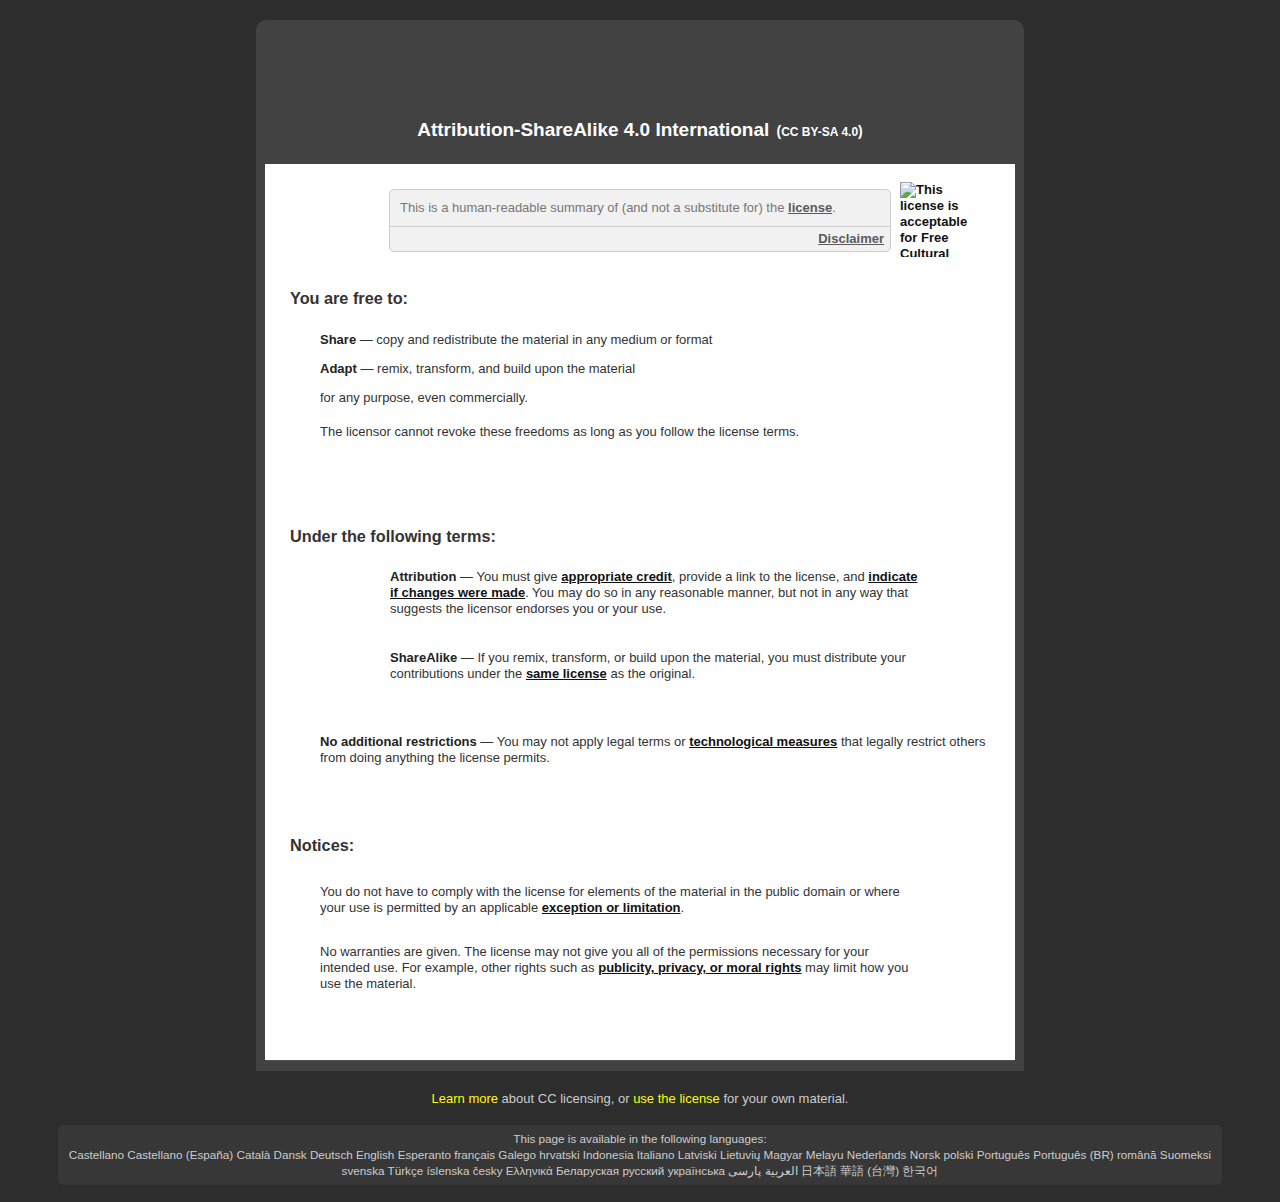
==== cc/licenses/by-sa/4.0/index.html @ f50d2b1d "Added absolute URLs where necessary." ====
<!DOCTYPE html PUBLIC "-//W3C//DTD XHTML+RDFa 1.0//EN" "http://www.w3.org/MarkUp/DTD/xhtml-rdfa-1.dtd">
<!-- saved from url=(0046)http://creativecommons.org/licenses/by-sa/4.0/ -->
<html xmlns="http://www.w3.org/1999/xhtml" xmlns:cc="http://creativecommons.org/ns#" xmlns:dc="http://purl.org/dc/elements/1.1/" xmlns:dct="http://purl.org/dc/terms/" xmlns:frbr="http://purl.org/vocab/frbr/core#" xml:lang="en"><head about="http://creativecommons.org/licenses/by-sa/4.0/"><meta http-equiv="Content-Type" content="text/html; charset=UTF-8">
  <meta name="viewport" content="width=device-width, initial-scale=1.0">
    
    <title>Creative Commons — Attribution-ShareAlike 4.0 International
  — CC BY-SA 4.0 </title>

    

    <link rel="stylesheet" type="text/css" href="./index_files/container.css">

    <link rel="stylesheet" type="text/css" href="./index_files/deed3.css" media="screen">
    
    <link rel="stylesheet" type="text/css" media="print" href="./index_files/deed3-print.css">
    <link rel="stylesheet" type="text/css" href="./index_files/jurisdictions.css" media="screen">

    <!--[if lt IE 7]>
      <link rel="stylesheet" type="text/css"
            href="http://creativecommons.org/includes/deed3-ie.css"
            media="screen" />
    <![endif]-->

    <link rel="alternate" type="application/rdf+xml" href="http://creativecommons.org/licenses/by-sa/4.0/rdf">


    <script type="text/javascript" src="./index_files/yahoo-dom-event.js"></script>
    <script type="text/javascript" src="./index_files/connection-min.js"></script>
    <script type="text/javascript" src="./index_files/json-min.js"></script>
    <script type="text/javascript" src="./index_files/container-min.js"></script>

    <script type="text/javascript" src="./index_files/deed.js"></script>

    <script type="text/javascript" src="./index_files/help.js">
    </script>

   </head>

  <body typeof="cc:License" about="http://creativecommons.org/licenses/by-sa/4.0/" class="yui-skin-sam" data-feedly-mini="yes">

    
  <!-- RDF code here for backwards compatibility.  Please use the
       license's RDFa instead. -->
  <!-- <rdf:RDF xmlns="http://creativecommons.org/ns#" xmlns:rdf="http://www.w3.org/1999/02/22-rdf-syntax-ns#">
  <License rdf:about="http://creativecommons.org/licenses/by-sa/4.0/">
    <permits rdf:resource="http://creativecommons.org/ns#DerivativeWorks"/>
    <permits rdf:resource="http://creativecommons.org/ns#Distribution"/>
    <permits rdf:resource="http://creativecommons.org/ns#Reproduction"/>
    <requires rdf:resource="http://creativecommons.org/ns#Attribution"/>
    <requires rdf:resource="http://creativecommons.org/ns#Notice"/>
    <requires rdf:resource="http://creativecommons.org/ns#ShareAlike"/>
  </License>
</rdf:RDF> -->


    <div id="deed" class="green" dir="ltr" style="text-align: left">

      <div id="deed-head">
        <div id="cc-logo">
          <img src="./index_files/cc-logo.jpg" alt="cc logo">
        </div>
        <div id="cc-link">
          <a rel="dc:creator dct:creator" href="http://creativecommons.org/">
            <span property="dc:title dct:title">Creative Commons</span>
          </a>
        </div>
        <h1><span>Creative Commons License Deed</span></h1>

        <div id="deed-license">
          <h2>
  <span property="dc:title dct:title" style="display: inline;">Attribution-ShareAlike 4.0 International</span>
  <span style="display: inline-block; font-size: 14px; padding-left: 2px;">
    (<span property="dc:identifier dct:identifier" style="display: inline; font-size: 12px;">CC BY-SA 4.0</span>)
  </span>
</h2>
        </div>
      </div>

      <div id="deed-main" dir="ltr" style="text-align: left">
        <div id="legalcode-block">
            
              <!--- hidden disclaimer text -->
            <div class="yui-panel-container" id="help_disclaimer_popup_c"><div id="help_disclaimer_popup" class="yui-module yui-overlay yui-panel" style="visibility: inherit;">
              <div class="hd">Disclaimer</div>
              
                <div class="bd">
                  <p>This deed highlights only some of the key features and terms of the actual license. It is not a license and has no legal value. You should carefully review all of the terms and conditions of the actual license before using the licensed material.</p>

                  <p>Creative Commons is not a law firm and does not provide legal services. Distributing, displaying, or linking to this deed or the license that it summarizes does not create a lawyer-client or any other relationship.</p>
                </div>
              
            </div></div>
  
            <div id="deed-disclaimer">
              
                <div class="summary">
                  This is a human-readable summary of (and not a substitute for) the <a href="http://creativecommons.org/licenses/by-sa/4.0/legalcode" class="fulltext">license</a>.
                </div>
              
  
              <div class="disclaimer">
                <a href="http://creativecommons.org/licenses/by-sa/4.0/#" id="disclaimer_popup" class="helpLink">
                  Disclaimer
                </a>
              </div>
            </div>
          
        </div>

        <div id="deed-main-content" class="">
          
  
    <div id="libre">
      <a href="http://freedomdefined.org/">
        <img src="./index_files/seal.png" style="border: 0" alt="This license is acceptable for Free Cultural Works.">
      </a>
    </div>
  

  <div id="deed-rights" dir="ltr" style="text-align: left">
    

    

    <h3 resource="http://creativecommons.org/ns#Reproduction" rel="cc:permits">You are free to:</h3>
    <ul class="license-properties">
      <li class="license share" rel="cc:permits" resource="http://creativecommons.org/ns#Distribution">
        <strong>Share</strong>  — copy and redistribute the material in any medium or format
      </li>

      
        <li class="license remix" rel="cc:permits" resource="http://creativecommons.org/ns#DerivativeWorks">
          <strong>Adapt</strong>  — remix, transform, and build upon the material
        </li>
      

      
        <li class="license commercial">
          for any purpose, even commercially.
        </li>
      
      <li id="more-container" class="license-hidden">
        <span id="devnations-container">
      </span></li>
    </ul>

    <ul id="license-freedoms-no-icons">
      <li class="license">The licensor cannot revoke these freedoms as long as you follow the license terms.</li>
    </ul>

  </div>
  <div id="deed-conditions">
    <h3>Under the following terms:</h3>

    <ul dir="ltr" style="text-align: left" class="license-properties">
      
      <li class="license by">
          <p>
            <strong>Attribution</strong> — <span rel="cc:requires" resource="http://creativecommons.org/ns#Attribution">You must give <a href="http://creativecommons.org/licenses/by-sa/4.0/#" id="appropriate_credit_popup" class="helpLink">appropriate credit</a></span>, provide a link to the license, and <span rel="cc:requires" resource="http://creativecommons.org/ns#Notice"><a href="http://creativecommons.org/licenses/by-sa/4.0/#" id="indicate_changes_popup" class="helpLink">indicate if changes were made</a></span>.  You may do so in any reasonable manner, but not in any way that suggests the licensor endorses you or your use.
            <span id="by-more-container"></span>
          </p>

          <p id="work-attribution-container" style="display:none;">
            <strong>
              Attribute this work:
            </strong>
            <br>
            <input id="work-attribution" value="" type="text" readonly="readonly" onclick="this.select()" onfocus="document.getElementById(&#39;work-attribution&#39;).select();">
            <input id="license-code" type="hidden" value="CC BY-SA 4.0">
            <input id="license-url" type="hidden" value="http://creativecommons.org/licenses/by-sa/4.0/">
            <a href="" id="attribution_help" class="helpLink">
              <img src="./index_files/information.png" alt="Information">
            </a>
          </p>

          <div class="yui-panel-container" id="help_attribution_help_c"><div id="help_attribution_help" class="yui-module yui-overlay yui-panel" style="visibility: inherit;">
            <div class="hd">
              What does "Attribute this work" mean?
            </div>
            <div class="bd">
              The page you came from contained embedded licensing metadata, including how the creator wishes to be attributed for re-use. You can use the HTML here to cite the work. Doing so will also include metadata on your page so that others can find the original work as well.
            </div>
          </div></div>
        </li>
      
      
      
      
      <li class="license sa" rel="cc:requires" resource="http://creativecommons.org/ns#ShareAlike">
          <p>
            <strong>ShareAlike</strong> — If you remix, transform, or build upon the material, you must distribute your contributions under the <a href="http://creativecommons.org/licenses/by-sa/4.0/#" id="same_license_popup" class="helpLink">same license</a> as the original.
            <span id="sa-more-container"></span>
          </p>
      </li>
      

    </ul>
  </div>

  <ul id="deed-conditions-no-icons">
    <li class="license">
      <strong>No additional restrictions</strong> — You may not apply legal terms or <a href="http://creativecommons.org/licenses/by-sa/4.0/#" id="technological_measures_popup" class="helpLink">technological measures</a> that legally restrict others from doing anything the license permits.
    </li>
  </ul>

  <div id="deed-understanding">
    <h3>
      Notices:
    </h3>

    <ul class="understanding license-properties">
    

      <li class="license">
        You do not have to comply with the license for elements of the material in the public domain or where your use is permitted by an applicable <a href="http://creativecommons.org/licenses/by-sa/4.0/#" id="exception_or_limitation_popup" class="helpLink">exception or limitation</a>.
      </li>
      <li class="license">
        No warranties are given. The license may not give you all of the permissions necessary for your intended use. For example, other rights such as <a href="http://creativecommons.org/licenses/by-sa/4.0/#" id="publicity_privacy_or_moral_rights_popup" class="helpLink">publicity, privacy, or moral rights</a> may limit how you use the material.
      </li>
    </ul>

    

    <div id="help_mediation_and_arbitration_popup" class="help_panel">
      <div class="hd">&nbsp;</div>
      <div class="bd">
        <p>The applicable mediation rules will be designated in the copyright notice published with the work, or if none then in the request for mediation.  Unless otherwise designated in a copyright notice attached to the work, the UNCITRAL Arbitration Rules apply to any arbitration.</p>
        <p><a href="http://wiki.creativecommons.org/Intergovernmental_Organizations#What_should_I_know_before_I_use_a_work_licensed_under_the_IGO_3.0_ported_licenses.3F">More info</a>.</p>
      </div>
    </div>
    <div class="yui-panel-container" id="help_appropriate_credit_popup_c"><div id="help_appropriate_credit_popup" class="yui-module yui-overlay yui-panel" style="visibility: inherit;">
      <div class="hd">&nbsp;</div>
      <div class="bd">
        <p>If supplied, you must provide the name of the creator and attribution parties, a copyright notice, a license notice, a disclaimer notice, and a link to the material. CC licenses prior to Version 4.0 also require you to provide the title of the material if supplied, and may have other slight differences.</p>
        <p><a href="http://wiki.creativecommons.org/License_Versions#Detailed_attribution_comparison_chart">More info</a>.</p>
      </div>
    </div></div>

    <div class="yui-panel-container" id="help_indicate_changes_popup_c"><div id="help_indicate_changes_popup" class="yui-module yui-overlay yui-panel" style="visibility: inherit;">
      <div class="hd">&nbsp;</div>
      <div class="bd">
        <p>In 4.0, you must indicate if you modified the material and retain an indication of previous modifications. In 3.0 and earlier license versions, the indication of changes is only required if you create a derivative.</p>
        <p><a href="http://wiki.creativecommons.org/Best_practices_for_attribution#This_is_a_good_attribution_for_material_you_modified_slightly">Marking guide</a>.</p>
        <p><a href="http://wiki.creativecommons.org/License_Versions#Modifications_and_adaptations_must_be_marked_as_such">More info</a>.</p>
      </div>
    </div></div>
    <div class="yui-panel-container" id="help_same_license_popup_c"><div id="help_same_license_popup" class="yui-module yui-overlay yui-panel" style="visibility: inherit;">
      <div class="hd">&nbsp;</div>
      <div class="bd">
        <p>You may also use a license listed as compatible at <a href="https://creativecommons.org/compatiblelicenses">https://creativecommons.org/compatiblelicenses</a></p>
        <p><a href="http://wiki.creativecommons.org/FAQ#If_I_derive_or_adapt_material_offered_under_a_Creative_Commons_license.2C_which_CC_license.28s.29_can_I_use.3F">More info</a>.</p>
      </div>
    </div></div>
    <div id="help_commercial_purposes_popup" class="help_panel">
      <div class="hd">&nbsp;</div>
      <div class="bd">
        <p>A commercial use is one primarily intended for commercial advantage or monetary compensation.</p>
        <p><a href="http://wiki.creativecommons.org/Frequently_Asked_Questions#Does_my_use_violate_the_NonCommercial_clause_of_the_licenses.3F">More info</a>.</p>
      </div>
    </div>
    <div id="help_some_kinds_of_mods_popup" class="help_panel">
      <div class="hd">&nbsp;</div>
      <div class="bd">
        <p>Merely changing the format never creates a derivative.</p>
        <p><a href="http://wiki.creativecommons.org/Frequently_Asked_Questions#When_is_my_use_considered_an_adaptation.3F">More info</a>.</p>
      </div>
    </div>
    <div class="yui-panel-container" id="help_technological_measures_popup_c"><div id="help_technological_measures_popup" class="yui-module yui-overlay yui-panel" style="visibility: inherit;">
      <div class="hd">&nbsp;</div>
      <div class="bd">
        <p>The license prohibits application of effective technological measures, defined with reference to Article 11 of the WIPO Copyright Treaty.</p>
        <p><a href="http://wiki.creativecommons.org/License_Versions#Application_of_effective_technological_measures_by_users_of_CC-licensed_works_prohibited">More info</a>.</p>
      </div>
    </div></div>
    <div class="yui-panel-container" id="help_exception_or_limitation_popup_c"><div id="help_exception_or_limitation_popup" class="yui-module yui-overlay yui-panel" style="visibility: inherit;">
      <div class="hd">&nbsp;</div>
      <div class="bd">
        <p>The rights of users under exceptions and limitations, such as fair use and fair dealing, are not affected by the CC licenses.</p>
        <p><a href="http://wiki.creativecommons.org/Frequently_Asked_Questions#Do_Creative_Commons_licenses_affect_exceptions_and_limitations_to_copyright.2C_such_as_fair_dealing_and_fair_use.3F">More info</a>.</p>
      </div>
    </div></div>
    <div class="yui-panel-container" id="help_publicity_privacy_or_moral_rights_popup_c"><div id="help_publicity_privacy_or_moral_rights_popup" class="yui-module yui-overlay yui-panel" style="visibility: inherit;">
      <div class="hd">&nbsp;</div>
      <div class="bd">
        <p>You may need to get additional permissions before using the material as you intend.</p>
        <p><a href="http://wiki.creativecommons.org/Considerations_for_licensors_and_licensees">More info</a>.</p>
      </div>
    </div></div>

  </div>
  <span id="referrer-metadata-container">

        </span></div>
      </div>

    </div>
    <div id="footer">
      <p>
        
          
            
        <a href="http://wiki.creativecommons.org/FAQ">Learn more</a> about CC licensing, or <a id="get_this" href="http://creativecommons.org/choose/results-one?license_code=by-sa&amp;jurisdiction=&amp;version=4.0&amp;lang=en">use the license</a> for your own material.
            
          
        
      </p>

      <div id="languages">
  <span dir="ltr" style="text-align: left">
    This page is available in the following languages:
  </span>
  <br>

  
    <a title="Castellano" rel="alternate nofollow frbr:translation" rev="frbr:translationOf" href="http://creativecommons.org/licenses/by-sa/4.0/deed.es" hreflang="es" xml:lang="es">Castellano</a>
  
    <a title="Castellano (España)" rel="alternate nofollow frbr:translation" rev="frbr:translationOf" href="http://creativecommons.org/licenses/by-sa/4.0/deed.es_ES" hreflang="es_ES" xml:lang="es_ES">Castellano (España)</a>
  
    <a title="Català" rel="alternate nofollow frbr:translation" rev="frbr:translationOf" href="http://creativecommons.org/licenses/by-sa/4.0/deed.ca" hreflang="ca" xml:lang="ca">Català</a>
  
    <a title="Dansk" rel="alternate nofollow frbr:translation" rev="frbr:translationOf" href="http://creativecommons.org/licenses/by-sa/4.0/deed.da" hreflang="da" xml:lang="da">Dansk</a>
  
    <a title="Deutsch" rel="alternate nofollow frbr:translation" rev="frbr:translationOf" href="http://creativecommons.org/licenses/by-sa/4.0/deed.de" hreflang="de" xml:lang="de">Deutsch</a>
  
    <a title="English" rel="alternate nofollow frbr:translation" rev="frbr:translationOf" href="http://creativecommons.org/licenses/by-sa/4.0/deed.en" hreflang="en" xml:lang="en">English</a>
  
    <a title="Esperanto" rel="alternate nofollow frbr:translation" rev="frbr:translationOf" href="http://creativecommons.org/licenses/by-sa/4.0/deed.eo" hreflang="eo" xml:lang="eo">Esperanto</a>
  
    <a title="français" rel="alternate nofollow frbr:translation" rev="frbr:translationOf" href="http://creativecommons.org/licenses/by-sa/4.0/deed.fr" hreflang="fr" xml:lang="fr">français</a>
  
    <a title="Galego" rel="alternate nofollow frbr:translation" rev="frbr:translationOf" href="http://creativecommons.org/licenses/by-sa/4.0/deed.gl" hreflang="gl" xml:lang="gl">Galego</a>
  
    <a title="hrvatski" rel="alternate nofollow frbr:translation" rev="frbr:translationOf" href="http://creativecommons.org/licenses/by-sa/4.0/deed.hr" hreflang="hr" xml:lang="hr">hrvatski</a>
  
    <a title="Indonesia" rel="alternate nofollow frbr:translation" rev="frbr:translationOf" href="http://creativecommons.org/licenses/by-sa/4.0/deed.id" hreflang="id" xml:lang="id">Indonesia</a>
  
    <a title="Italiano" rel="alternate nofollow frbr:translation" rev="frbr:translationOf" href="http://creativecommons.org/licenses/by-sa/4.0/deed.it" hreflang="it" xml:lang="it">Italiano</a>
  
    <a title="Latviski" rel="alternate nofollow frbr:translation" rev="frbr:translationOf" href="http://creativecommons.org/licenses/by-sa/4.0/deed.lv" hreflang="lv" xml:lang="lv">Latviski</a>
  
    <a title="Lietuvių" rel="alternate nofollow frbr:translation" rev="frbr:translationOf" href="http://creativecommons.org/licenses/by-sa/4.0/deed.lt" hreflang="lt" xml:lang="lt">Lietuvių</a>
  
    <a title="Magyar" rel="alternate nofollow frbr:translation" rev="frbr:translationOf" href="http://creativecommons.org/licenses/by-sa/4.0/deed.hu" hreflang="hu" xml:lang="hu">Magyar</a>
  
    <a title="Melayu" rel="alternate nofollow frbr:translation" rev="frbr:translationOf" href="http://creativecommons.org/licenses/by-sa/4.0/deed.ms" hreflang="ms" xml:lang="ms">Melayu</a>
  
    <a title="Nederlands" rel="alternate nofollow frbr:translation" rev="frbr:translationOf" href="http://creativecommons.org/licenses/by-sa/4.0/deed.nl" hreflang="nl" xml:lang="nl">Nederlands</a>
  
    <a title="Norsk" rel="alternate nofollow frbr:translation" rev="frbr:translationOf" href="http://creativecommons.org/licenses/by-sa/4.0/deed.no" hreflang="no" xml:lang="no">Norsk</a>
  
    <a title="polski" rel="alternate nofollow frbr:translation" rev="frbr:translationOf" href="http://creativecommons.org/licenses/by-sa/4.0/deed.pl" hreflang="pl" xml:lang="pl">polski</a>
  
    <a title="Português" rel="alternate nofollow frbr:translation" rev="frbr:translationOf" href="http://creativecommons.org/licenses/by-sa/4.0/deed.pt" hreflang="pt" xml:lang="pt">Português</a>
  
    <a title="Português (BR)" rel="alternate nofollow frbr:translation" rev="frbr:translationOf" href="http://creativecommons.org/licenses/by-sa/4.0/deed.pt_BR" hreflang="pt_BR" xml:lang="pt_BR">Português (BR)</a>
  
    <a title="română" rel="alternate nofollow frbr:translation" rev="frbr:translationOf" href="http://creativecommons.org/licenses/by-sa/4.0/deed.ro" hreflang="ro" xml:lang="ro">română</a>
  
    <a title="Suomeksi" rel="alternate nofollow frbr:translation" rev="frbr:translationOf" href="http://creativecommons.org/licenses/by-sa/4.0/deed.fi" hreflang="fi" xml:lang="fi">Suomeksi</a>
  
    <a title="svenska" rel="alternate nofollow frbr:translation" rev="frbr:translationOf" href="http://creativecommons.org/licenses/by-sa/4.0/deed.sv" hreflang="sv" xml:lang="sv">svenska</a>
  
    <a title="Türkçe" rel="alternate nofollow frbr:translation" rev="frbr:translationOf" href="http://creativecommons.org/licenses/by-sa/4.0/deed.tr" hreflang="tr" xml:lang="tr">Türkçe</a>
  
    <a title="íslenska" rel="alternate nofollow frbr:translation" rev="frbr:translationOf" href="http://creativecommons.org/licenses/by-sa/4.0/deed.is" hreflang="is" xml:lang="is">íslenska</a>
  
    <a title="česky" rel="alternate nofollow frbr:translation" rev="frbr:translationOf" href="http://creativecommons.org/licenses/by-sa/4.0/deed.cs" hreflang="cs" xml:lang="cs">česky</a>
  
    <a title="Ελληνικά" rel="alternate nofollow frbr:translation" rev="frbr:translationOf" href="http://creativecommons.org/licenses/by-sa/4.0/deed.el" hreflang="el" xml:lang="el">Ελληνικά</a>
  
    <a title="Беларуская" rel="alternate nofollow frbr:translation" rev="frbr:translationOf" href="http://creativecommons.org/licenses/by-sa/4.0/deed.be" hreflang="be" xml:lang="be">Беларуская</a>
  
    <a title="русский" rel="alternate nofollow frbr:translation" rev="frbr:translationOf" href="http://creativecommons.org/licenses/by-sa/4.0/deed.ru" hreflang="ru" xml:lang="ru">русский</a>
  
    <a title="українська" rel="alternate nofollow frbr:translation" rev="frbr:translationOf" href="http://creativecommons.org/licenses/by-sa/4.0/deed.uk" hreflang="uk" xml:lang="uk">українська</a>
  
    <a title="العربية" rel="alternate nofollow frbr:translation" rev="frbr:translationOf" href="http://creativecommons.org/licenses/by-sa/4.0/deed.ar" hreflang="ar" xml:lang="ar">العربية</a>
  
    <a title="پارسی" rel="alternate nofollow frbr:translation" rev="frbr:translationOf" href="http://creativecommons.org/licenses/by-sa/4.0/deed.fa" hreflang="fa" xml:lang="fa">پارسی</a>
  
    <a title="日本語" rel="alternate nofollow frbr:translation" rev="frbr:translationOf" href="http://creativecommons.org/licenses/by-sa/4.0/deed.ja" hreflang="ja" xml:lang="ja">日本語</a>
  
    <a title="華語 (台灣)" rel="alternate nofollow frbr:translation" rev="frbr:translationOf" href="http://creativecommons.org/licenses/by-sa/4.0/deed.zh_TW" hreflang="zh_TW" xml:lang="zh_TW">華語 (台灣)</a>
  
    <a title="한국어" rel="alternate nofollow frbr:translation" rev="frbr:translationOf" href="http://creativecommons.org/licenses/by-sa/4.0/deed.ko" hreflang="ko" xml:lang="ko">한국어</a>
  
</div>

    </div>


    <script type="text/javascript">
//<![CDATA[
      document.write("<" + "script type='text/javascript' src='//scraper.creativecommons.org/apps/deed?url=" + encodeURIComponent(document.referrer) + "&amp;license_uri=" + encodeURIComponent(document.URL) + "&amp;callback=YAHOO.cc.success'" + "><" + "/script>");
//]]>
    </script><script type="text/javascript" src="./index_files/deed"></script>
  
</body></html>
---- cc/licenses/by-sa/4.0/index_files/container.css ----
/*
Copyright (c) 2008, Yahoo! Inc. All rights reserved.
Code licensed under the BSD License:
http://developer.yahoo.net/yui/license.txt
version: 2.6.0
*/
.yui-overlay,.yui-panel-container{visibility:hidden;position:absolute;z-index:2;}.yui-panel-container form{margin:0;}.mask{z-index:1;display:none;position:absolute;top:0;left:0;right:0;bottom:0;}.mask.block-scrollbars{overflow:auto;}.masked select,.drag select,.hide-select select{_visibility:hidden;}.yui-panel-container select{_visibility:inherit;}.hide-scrollbars,.hide-scrollbars *{overflow:hidden;}.hide-scrollbars select{display:none;}.show-scrollbars{overflow:auto;}.yui-panel-container.show-scrollbars,.yui-tt.show-scrollbars{overflow:visible;}.yui-panel-container.show-scrollbars .underlay,.yui-tt.show-scrollbars .yui-tt-shadow{overflow:auto;}.yui-panel-container.shadow .underlay.yui-force-redraw{padding-bottom:1px;}.yui-effect-fade .underlay{display:none;}.yui-tt-shadow{position:absolute;}.yui-override-padding{padding:0 !important;}.yui-panel-container .container-close{overflow:hidden;text-indent:-10000em;text-decoration:none;}.yui-skin-sam .mask{background-color:#000;opacity:.25;*filter:alpha(opacity=25);}.yui-skin-sam .yui-panel-container{padding:0 1px;*padding:2px;}.yui-skin-sam .yui-panel{position:relative;left:0;top:0;border-style:solid;border-width:1px 0;border-color:#808080;z-index:1;*border-width:1px;*zoom:1;_zoom:normal;}.yui-skin-sam .yui-panel .hd,.yui-skin-sam .yui-panel .bd,.yui-skin-sam .yui-panel .ft{border-style:solid;border-width:0 1px;border-color:#808080;margin:0 -1px;*margin:0;*border:0;}.yui-skin-sam .yui-panel .hd{border-bottom:solid 1px #ccc;}.yui-skin-sam .yui-panel .bd,.yui-skin-sam .yui-panel .ft{background-color:#F2F2F2;}.yui-skin-sam .yui-panel .hd{padding:0 10px;font-size:93%;line-height:2;*line-height:1.9;font-weight:bold;color:#000;background:url(http://creativecommons.org/includes/yahooapis/2.6.0/sprite.png) repeat-x 0 -200px;}.yui-skin-sam .yui-panel .bd{padding:10px;}.yui-skin-sam .yui-panel .ft{border-top:solid 1px #808080;padding:5px 10px;font-size:77%;}.yui-skin-sam .yui-panel-container.focused .yui-panel .hd{}.yui-skin-sam .container-close{position:absolute;top:5px;right:6px;width:25px;height:15px;background:url(http://creativecommons.org/includes/yahooapis/2.6.0/sprite.png) no-repeat 0 -300px;cursor:pointer;}.yui-skin-sam .yui-panel-container .underlay{right:-1px;left:-1px;}.yui-skin-sam .yui-panel-container.matte{padding:9px 10px;background-color:#fff;}.yui-skin-sam .yui-panel-container.shadow{_padding:2px 4px 0 2px;}.yui-skin-sam .yui-panel-container.shadow .underlay{position:absolute;top:2px;left:-3px;right:-3px;bottom:-3px;*top:4px;*left:-1px;*right:-1px;*bottom:-1px;_top:0;_left:0;_right:0;_bottom:0;_margin-top:3px;_margin-left:-1px;background-color:#000;opacity:.12;*filter:alpha(opacity=12);}.yui-skin-sam .yui-dialog .ft{border-top:none;padding:0 10px 10px 10px;font-size:100%;}.yui-skin-sam .yui-dialog .ft .button-group{display:block;text-align:right;}.yui-skin-sam .yui-dialog .ft button.default{font-weight:bold;}.yui-skin-sam .yui-dialog .ft span.default{border-color:#304369;background-position:0 -1400px;}.yui-skin-sam .yui-dialog .ft span.default .first-child{border-color:#304369;}.yui-skin-sam .yui-dialog .ft span.default button{color:#fff;}.yui-skin-sam .yui-dialog .ft span.yui-button-disabled{background-position:0pt -1500px;border-color:#ccc;}.yui-skin-sam .yui-dialog .ft span.yui-button-disabled .first-child{border-color:#ccc;}.yui-skin-sam .yui-dialog .ft span.yui-button-disabled button{color:#a6a6a6;}.yui-skin-sam .yui-simple-dialog .bd .yui-icon{background:url(http://creativecommons.org/includes/yahooapis/2.6.0/sprite.png) no-repeat 0 0;width:16px;height:16px;margin-right:10px;float:left;}.yui-skin-sam .yui-simple-dialog .bd span.blckicon{background-position:0 -1100px;}.yui-skin-sam .yui-simple-dialog .bd span.alrticon{background-position:0 -1050px;}.yui-skin-sam .yui-simple-dialog .bd span.hlpicon{background-position:0 -1150px;}.yui-skin-sam .yui-simple-dialog .bd span.infoicon{background-position:0 -1200px;}.yui-skin-sam .yui-simple-dialog .bd span.warnicon{background-position:0 -1900px;}.yui-skin-sam .yui-simple-dialog .bd span.tipicon{background-position:0 -1250px;}.yui-skin-sam .yui-tt .bd{position:relative;top:0;left:0;z-index:1;color:#000;padding:2px 5px;border-color:#D4C237 #A6982B #A6982B #A6982B;border-width:1px;border-style:solid;background-color:#FFEE69;}.yui-skin-sam .yui-tt.show-scrollbars .bd{overflow:auto;}.yui-skin-sam .yui-tt-shadow{top:2px;right:-3px;left:-3px;bottom:-3px;background-color:#000;}.yui-skin-sam .yui-tt-shadow-visible{opacity:.12;*filter:alpha(opacity=12);}
---- cc/licenses/by-sa/4.0/index_files/deed3.css ----
/* CC Deed CSS! */

/* Progress meter css */
@import url('http://creativecommons.org/includes/total.css');

/* Main CSS Continues */
		body {
			background-color: #2d2d2d;
			font: 13px/16px arial, verdana, sans-serif;
			text-align: center;
			color: #ccc;
			margin: 0;
			padding: 0;
		}

                body.rtl {
                    direction: rtl;
                }
		
		h3 {
			font-size: 1.25em;
		}
		
		#cc-logo { display: none; }
		
		#deed-bg {

		}
		
		.mockup-badge {
			position: fixed;
			background-color: #eee;
			color: #060606;
			padding: 0 1em;
			top: 0;
			opacity: 0.50;
			font-size: 70%;
		}
		.left { 
			left: 0;
			-webkit-border-bottom-right-radius: 10px;
			-moz-border-radius-bottomright: 10px;
      border-bottom-right-radius: 10px;
		}
		.right { 
			right: 0;
			-webkit-border-bottom-left-radius: 10px;
			-moz-border-radius-bottomleft: 10px;
      border-bottom-left-radius: 10px;
		}
		
		
		#deed {
			background: #424242;
			-webkit-border-top-left-radius: 10px;
			-webkit-border-top-right-radius: 10px;
			-moz-border-radius-topleft: 10px;
			-moz-border-radius-topright: 10px;
      border-top-left-radius: 10px;
      border-top-right-radius: 10px;
			width: 768px;
			padding: 10px 0;
			color: #333;
			margin: 20px auto;
			text-align: center;
		}
		
		#deed-head {
			width: 750px;
			height: 134px;
			margin: 0 auto;
			position: relative;
		}
		
		#deed-head h1 {
			margin: 0;
		}
		
		#deed-head span, #deed-foot span {
			display: none;
		}	
		
		#cc-link a {
			display: block;
			position: absolute;
			top: 0;
			left: 0;
			width: 750px;
			height: 80px;
		}
		
		.pd #cc-link {
			display: block;
			position: absolute;
			top: 40px;
			height: 35px;
			width: 200px;
		}
		.pd #cc-link a {
			height: 35px;
			width: 200px;
		}

		.red #deed-head {
			background: url("http://creativecommons.org/images/deed/deed-head-red.png") 0 0 no-repeat;
		}
		
		.yellow #deed-head {
			background: url("http://creativecommons.org/images/deed/deed-head-yellow.png") 0 0 no-repeat;
		}
		
		.green #deed-head {
			background: url("http://creativecommons.org/images/deed/deed-head-green.png") 0 0 no-repeat;
		}
		
		.pd #deed-head {
			-webkit-border-top-left-radius: 5px;
			-webkit-border-top-right-radius: 5px;
			-moz-border-radius-topleft: 5px;
			-moz-border-radius-topright: 5px;
      border-top-left-radius: 5px;
      border-top-right-radius: 5px;
			height: 100px;
		}
		
		.pd-grey #deed-head {
			background: url("http://creativecommons.org/images/deed/deed-head-grey.png") 0 0px no-repeat;
		}
		
		#deed-main {
			background-color: #fff;
			
	/* "!important" box-model hack for IE */
			width: 750px !important;
	/*width: 780px;*/
			
			padding: 20px 0;
			margin: 0 auto;
			text-align: left;
			
			border-bottom: 1px solid #505050;
		}
		
		body.rtl #deed-main {
			text-align: right;
		}
		
		.pd #deed-main {
			border-color: #bbc0ab;
		}
		
		#deed-newer {
			border: 1px solid #e0adad;
			background-color: #f0f0f0;
			padding: 15px;
			margin-top: 25px;
		}
		#deed-newer a, #deed-main a {
			color: #111;
 			text-decoration:underline;
			font-weight: bold;
		}
		
		#deed-main a.inline-help {
			text-decoration: none;
			font-weight: inherit;
			border-bottom: 1px dashed #333;
		}
		
		#deed-main-content {
			position: relative;
			margin: 0 15px;
		
		}
		
		#deed-license {
			text-align:center;
			margin-top: 0px;
			margin-bottom: 50px;
			font-weight: bold;
			color: #fff;
		}
		#deed-license h2 {
			margin: 0;
			font-size: 1.46em;
			padding-top: 90px;
      line-height: 1.1;
		}
		
		.pd #deed-license {
			position: relative;
			height: 100px;
		}
		
		.pd #deed-license h2 {
			position: absolute;
			bottom: 20px;
			color: #333;
/*			padding-top: 90px;*/
/*			padding-top: 50px;*/
			font-size: 2em;
/*			font-size: 300%;*/
			text-shadow: 0 1px 0 #fff;
			line-height: 1.2;
			margin: 0;
			padding: 0;
			width: 100%;
		}
		
		#deed-main img {
			float: right;
			border: 1px solid #888;
			margin-bottom:  5px;
		}
	  
    #deed-disclaimer {
      position: relative;
      width: 500px;
      margin: 5px auto 0;
      border: 1px solid #ccc;
      background: #f1f1f1;
      -moz-border-radius: 5px;
      -webkit-border-radius: 5px;
      border-radius: 5px;
      color: #777;
      overflow-y: hidden; 
    }

    #deed-disclaimer .summary {
      padding: 10px;
      border-bottom: 1px solid #ccc;
    }
    #deed-disclaimer .disclaimer {
      padding: 4px 6px;
      text-align: right;
    }
    #deed-disclaimer a {
      color: #5a5a5a;
    }

		#deed-rights {
			background:  url("http://creativecommons.org/images/deed/freedoms-header.png") 0 0 no-repeat;
			padding: 0;
		}
		
		#deed-conditions {
			background:  url("http://creativecommons.org/images/deed/limitations-header.png") 0 0 no-repeat;
			padding: 0;
		}

		#deed-conditions ul {
		}
		
		#deed-conditions ul li ul {
			margin-top: 8px;
		}
		
		#deed-understanding {
			padding: 0;
			margin-top: 0px;
			margin-bottom: 33px;
			background:  url("http://creativecommons.org/images/deed/understanding-header.png") 0 0 no-repeat;

		}
    
    .pd #deed-understanding {
        padding-left: 10px;
    }
    .pd #deed-understanding ul {
        padding-left: 0;
    }
    .pd #deed-understanding ul ul {
        margin-left: 100px;
    }

		#deed-understanding li.license {
		    padding-left:0px;
		}
		#deed-understanding-zero {
/*			padding: 0 10px;*/
			margin-top: -20px;
			margin-bottom: 0px;
		}
		#deed-understanding ul, #deed-understanding-zero ul {
		    list-style-image:none;
		    list-style-position:outside;
		    list-style-type:none;
		    margin-top:2em;
		}
		
		#deed-understanding ul ul, #deed-understanding-zero ul ul {
		    list-style-type:disc;
		    margin-top:1em;
		}

		#deed-conditions div.fineprint {
			padding: 15px;
			border: 1px solid #ddd;
			color: #111;
			font-size: 0.92em;
		}
		#deed-conditions-no-icons li.license {
		    padding-left:0px;
		}
        #license-freedoms-no-icons li.license {
            padding-left:0px;
        }

		#deed-foot {
			position: relative;
			width: 750px;
			padding: 10px 0;
			margin: 0 auto;
			color: #fff;
			text-align: left;
		}
		
		body.rtl #deed-foot {
			text-align: right;
		}
		
		.pd #deed-foot {
			color: #333;
                        overflow-y: inherit;
		}
		
		#deed-foot p {
			margin: 0 20px;
			padding: 0;
		}
		
		a {
			color: #fffc09;
			text-decoration: none;
		}
		a:hover {
			text-decoration: underline;
		}
		
		.pd a {
			color: #4A4902;
		}
		
		.red #deed-foot {
			background: url("http://creativecommons.org/images/deed/deed-foot-red.png") 0 0;
		}
		
		.yellow #deed-foot {
			background: url("http://creativecommons.org/images/deed/deed-foot-yellow.png") 0 0;
		}
		
		.green #deed-foot {
			background: url("http://creativecommons.org/images/deed/deed-foot-green.png") 0 0;
		}
		
		.pd #deed-foot {
			height: 70px;
		}
		
		.pd-grey #deed-foot {
			background: url('http://creativecommons.org/images/deed/deed-foot-grey.png') 0 0 no-repeat;
		}
		
		#disclaimer {
			float: right;
			padding-right: 15px;
			padding-left: 20px;
		}
/*
		.summary {
		  text-align: left;
		  width: 72%;
		}

		body.rtl .summary {
			text-align: right;
		}
*/
		li strong {
			color: #222;
		}
		li {
			margin-bottom: 8px;
		}
                .green #deed-rights ul.license-properties {
                    width: 520px!important;
                }
		ul.license-properties {
		    width: 600px;
		    list-style-image: none;
		    list-style-position: outside;
		    list-style-type: none;
		}
		li.license {
			list-style: none;
			padding-bottom: 20px;
			padding-left: 70px;
			padding-top: 5px;
            min-height: 3.5em;
		}
	  
    ul.understanding li.license {
      min-height: inherit;
      padding-bottom: 15px;
    }

		li.license ul.license-properties {
			padding-left: 0;
		}
		
		li.license p {
			margin: 0;
			padding: 0;
		}
		li.license-hidden {
			list-style: none;
		}
	
    li.free {
          background: url("http://mirrors.creativecommons.org/tmp/freedomdefined-50x50.png") 0 0 no-repeat;
    }
    
    li.share, li.remix, li.commercial {
        padding-left: 0;
        padding-bottom: 0;
        min-height: 1em;
    }
	
		li.devnations {
					background: url("http://creativecommons.org/images/deed/devnations.png") 0 0 no-repeat;
		}

		li.no-endorse{
					background: url("http://creativecommons.org/images/deed/no-endorse.png") 0 0 no-repeat;
		}
		li.by {
					background: url("http://creativecommons.org/images/deed/by.png") 0 0 no-repeat;
		}
		li.nc {
					background: url("http://creativecommons.org/images/deed/nc.png") 0 0 no-repeat;
		}
		li.nc-jp {
					background: url("http://creativecommons.org/images/deed/nc-jp.png") 0 0 no-repeat;
		}
		li.nc-eu {
					background: url("http://creativecommons.org/images/deed/nc-eu.png") 0 0 no-repeat;
		}
		li.sa {
					background: url("http://creativecommons.org/images/deed/sa.png") 0 0 no-repeat;
		}
		li.nd {
					background: url("http://creativecommons.org/images/deed/nd.png") 0 0 no-repeat;
		}
	  li.sampling, li.samplingplus{
          background: url("http://creativecommons.org/images/deed/sampling.png") 0 0 no-repeat;
    }	
		li.more {
					background: url("http://creativecommons.org/images/deed/more.png") 0 0 no-repeat;
		}

    li.notice {
          background: url("http://creativecommons.org/images/deed/notice.png") 0 0 no-repeat;
    }
    li.src {
          background: url("http://creativecommons.org/images/deed/src.png") 0 0 no-repeat;
    }
    li.nolaw {
          background: url("http://creativecommons.org/images/deed/nolaw.png") 0 8px no-repeat;
    }
		li ul li.nolaw {
					background: url("http://creativecommons.org/images/deed/nolaw-small.png") 0 8px no-repeat;
					padding-left: 32px;
		}
	  li.usage-guidelines {
					background: url("http://creativecommons.org/images/deed/usage-guidelines.png") 0 0 no-repeat;
					margin-bottom: 25px;
		}
		li ul li.usage-guidelines {
					background: url("http://creativecommons.org/images/deed/usage-guidelines-small.png") 0 6px no-repeat;
					padding-left: 32px;
					margin-bottom: 0;
		}
					
		li.publicdomain {
				  background: url("http://creativecommons.org/images/deed/noc.png") 0 3px no-repeat;
		}
					
		li a {
			color: #0000ff;
			text-decoration: none;
		}
    #referrer-metadata {
          padding: 20px;
          border-style: dotted;
    }
		#referrer-metadata a {
			color: #0000FF;
			text-decoration: none;
		}


		blockquote {
			padding:  8px;
			background-color:  #eee;
			margin:  15px 0;
			clear: both;
		}

		h3 {
			padding-top: 10px;
			padding-left: 10px;
			margin-top:  1.75em;
			margin-bottom:  1.25em;
		}

		#libre {
			position: absolute;
			right: 25px;
			top: -100px;
			width: 100px;
			height: 100px;
		}
		#librepd {
			width: 150px;
			float: right;
		}

		#libre img, #libre a, #librepd img, #librepd a {
			width: 75px;
			height: 75px;
			border: none !important;
			margin-top: 2px;
		}

div.bd p {
       color: #111;
       line-height:140%;
       padding-bottom:10px !important;
       font-size: 0.92em;
       margin: 0 !important;
}

#work-attribution-container {
   border: 1px solid #D5D5D5;
   margin-top: 10px;
   padding: 7px;
}

#work-attribution-container input {
   width: 93%;
   border: 1px #888a85 solid;
   height: 1.9em;
}

#attribution_help img, #citation_help img {
   border: 0;
   margin: 0;
   float: none;
}

#work-details-block div {
   margin-top: 0px;
   padding-top:15px;
   padding-bottom: 0px;
   border-top: 1px solid #ddd;
}

#work-details-block div ul {
   list-style: none;
}

#work-details-item-title {
    display: inline-block;
    width: 6em;
    text-align: right;
    margin-right: 0.5em;
}


/* This is for the GNU/GPL license: list must start at 0 and the attribute start='0' is not allowed in xhtml*/
ol.gpl { counter-reset: item -1}
li.gpl { list-style: none;}
li.gpl:before {
	content: counter(item) ". ";
	counter-increment: item;
	}

/* CC Network Related */
.network {
	padding: 8px !important;
	margin-top: 1em !important;
	background-color: #d4efb9;
}

/* CC Campaign 
div#campaign {
	background: url('../images/support/2009/deed-banner.png') top left repeat-x #2d2d2d;
	height: 80px;
	color: #fff;
	margin: 0;
	margin-top: -6px;
	padding: 0;
	margin-bottom: -49px;
	-moz-border-radius: 0;
	min-width: 768px;
	z-index: -5;
}

div#campaign div {
	margin: 0.5em;
	font-weight: bold;
}

div#campaign div a {
	display: inline !important;
	float: none !important;
	font-weight: normal;
}

div#campaign .donate-today {
	position: absolute;
	left: 33px;
	padding: 0;
}

div#campaign div a#sticker-link {
	display: block;
	position: absolute;
	top: 0;
	left: 0;
	height: 95px;
	width: 175px;
}

div#campaign div a#sticker-link:hover {
	text-decoration: none;
}
/*
#campaign .progress {
	position: absolute;
	top: 19px;
	right: 15px;
	width: 125px;
	height: 14px !important;
	padding: 1px;
	background-color: #2d2d2d;
}

#campaign .progress span {
	display: block;
	position: absolute;
	top: 1px;
	left: 1px;
	height: 14px;
	margin: 0;
	background: url('http://creativecommons.org/images/support/progress.png');
}

#campaign .progress {
	position: absolute;
	right: 15px;
	height: 14px !important;
	padding: 1px;
	width: 270px;
	text-align: left;
	color: #ccf;
	font-size: 11px;
}

#campaign .progress .progress-text {
	float: left;
	width: 85px;
	padding: 0;
	margin: 0;
}
#campaign .progress .progress-goal {
	width: 60px;
}

#campaign .progress .meter {
	background-color: #2d2d2d;
	position: relative;
	float: left;
	width: 115px;
	height: 14px !important;
	padding: 1px;
	margin: 0 5px 0 0;
	cursor: pointer;
}

#campaign .progress .meter span {
	display: block;
	position: absolute;
	top: 1px;
	left: 1px;
	height: 14px;
	margin: 0;
	background-color: #a3aaa3;
	background: url('http://creativecommons.org/images/support/progress.png');
}

/* Language translations box */
div#languages {
	width: 90%; 
	margin-left: auto; 
	margin-right: auto; 
	margin-bottom: 1.5em;
	margin-top: 1.5em;
	text-align: center;
	overflow: auto;
	background-color: #373737;
	padding: 0.5em;
	-moz-border-radius: 5px;
	-webkit-border-radius: 5px;
	border-radius: 5px;
	font-size: 0.9em;
}

div#languages a {
	color:#CCCCCC;
/*
	display: block;
	width: 20%;
	float: left;
	text-align: left;
*/
}

div#languages p {
	margin-top: 0;
}

.help_panel {
    display:none;
}

#help_publicity_rights, #help_endorsement, #help_citation_help, #help_who_is_affirmer, #help_disclaimer {
  visibility: hidden;
  height: 0;  
}

#help_publicity_rights_c > #help_publicity_rights,
#help_endorsement_c > #help_endorsement,
#help_citation_ehlp_c > #help_citation_help,
#help_who_is_affirmer_c > #help_who_is_affirmer_c,
#help_disclaimer_c > #help_disclaimer {
  height: auto;
}

ol.arabic-markers {
    list-style-type: none;
}

#thank-you-footer {
    max-width: 600px;
    margin: 0 auto;
    padding: 1em;
}

#thank-you-footer p {
    text-align: left;
}

@media screen and (max-width: 600px) {
 html {
 -ms-text-size-adjust: 100%;
 -moz-text-size-adjust: 100%;
 -webkit-text-size-adjust: 100%;
 }

 #deed {
 margin: 0;
 padding: 0;
 }

 #deed,
 #deed-head,
 #cc-link a,
 #deed-disclaimer,
 ul.license-properties {
 width: auto;
 }

 #deed-main,
 .green #deed-rights ul.license-properties {
 /* need style trumps */
 width: auto !important;
 }

 #deed-head,
 #deed-rights,
 #deed-conditions,
 #deed-understanding {
 /* trump rtl positioning */
 background-position: center top !important;
 }

 #deed-main-content {
 margin: 0;
 }

 #deed-disclaimer {
 margin: 0 10px;
 }

 .green #deed-disclaimer {
 margin-right: 100px;
 }

 #libre {
 right: 10px;
 }

 ul {
 padding: 0 10px;
 }

 li.license {
 padding-bottom: 0;
 }

 #deed-understanding {
 margin-bottom: 0;
 }

 #thank-you-footer {
     max-width: 90%;
 }

}
---- cc/licenses/by-sa/4.0/index_files/deed3-print.css ----
/* CC Deed CSS */
/* Print */

body {
	text-align: center;
	font: 10pt/12pt Arial, "Trebuchet MS", Verdana, sans-serif;
	background-color: #fff;
	color: #000;
	margin-top: 0.35in;
	}

h3 {
  padding: 0;
  margin: 0 !important;
}

#header, #footer, #campaignBanner {
	display: none;
}

#cc-logo {
	float: left;
}

#cc-logo img {
	width: 0.8in;
	height: 0.8in;
	padding-top: 0.01in;
	margin-right: 0.1in;
}

#deed {
	width: 6.5in;
	margin: 0 auto;
	text-align: left;
}

#deed-head h1 {
	margin-left: 0.9in;
	font-size: 15pt;
	padding-top: 0.02in;
	padding-bottom: 0.06in;
	border-bottom: 0.05in solid #000;
}

#deed-main, #deed-rights, #deed-conditions, #deed-foot {
	margin:0.5in 0 0 0;
}

#deed-main img {
	float: right;
	border: 0.01in solid #888;
	margin-bottom:  0.2in;
}

#deed-license {
	margin: 0;
}

#deed-license h2 {
	font-size: 13px;
	display: inline;
	padding-bottom: 0.024in;
	border-bottom: 0.02in solid #000;
}

#deed-foot {
	font-size: 8pt;
	/*border-top: 0.02in solid #888;*/
	padding-top: 0.06in;
	color: #888;
}

#disclaimer {
	display: none;
}

#deed-foot p {
	margin-top: 0;
	margin-bottom: 0.01in;
}

#deed-foot a {
	text-decoration: none;
}

#deed-conditions ul {
	margin-top: 0.66in;
}

ul.license-properties  {
  margin-top: 0.125in !important;
  margin-bottom: 0.25in;
}

li.license {
	list-style: none;
	width: 4.5in;
  min-height: 0.3in;

  padding: 0;
  margin: 0;
    
	margin-left: 0.33in;
  margin-bottom: 0.125in; 

  position: relative;
}

li.license p {
	margin: 0;
	padding: 0;
  position: absolute;
  top: -0;
}

li.share {
	list-style-image: url("http://creativecommons.org/images/deed/share.png");
	list-style-position: outside;
}

li.remix {
	list-style-image: url("http://creativecommons.org/images/deed/remix.png");
	list-style-position: outside;
}
li.devnations {
	list-style-image: url("http://creativecommons.org/images/deed/devnations.png");
	list-style-position: outside;
}
li.by {
	list-style-image: url("http://creativecommons.org/images/deed/by.png");
	list-style-position: outside;  
}
li.nc {
	list-style-image: url("http://creativecommons.org/images/deed/nc.png");
	list-style-position: outside;  
}
li.sa {
	list-style-image: url("http://creativecommons.org/images/deed/sa.png");
	list-style-position: outside;  
}
li.nd {
	list-style-image: url("http://creativecommons.org/images/deed/nd.png");
	list-style-position: outside;  
}

blockquote {
	padding: 0;
	margin: 0.25in 0.1in;
	font-style: oblique;
	clear: both;
}

#libre {
	position: absolute;
	top: 2in;
	right: 0in;
	padding-left: 0.25in;
	/*
	padding-top: 0.12in;
	width: 150px;
	height: 250px;
	*/
}
#libre img, #libre a, #librepd img, #librepd a {
	border: none !important;
}

#more-container {
	list-style: none;
}

/* ========== for RLT Printing ========== */

.rtl {
	direction:rtl;
}

.rtl #deed {
	text-align:right;
}

.rtl blockquote {
	font-family:Tahoma, Geneva, sans-serif;
}

.rtl ol.arabic-markers, .rtl li.arabic-markers, .rtl p{
	list-style-type:none;
}

.rtl li, .rtl ol li, .rtl ol ol li{
	margin: 10px 0px;
}
---- cc/licenses/by-sa/4.0/index_files/jurisdictions.css ----
/**
 * This file contains any jurisdiction-specific CSS or overrides.
 */

/* Belgium */
.be .nc {
	background: url("http://creativecommons.org/images/deed/nc-eu.png") 0 0 no-repeat;
}

/* Finland */
.fi .nc {
	background: url("http://creativecommons.org/images/deed/nc-eu.png") 0 0 no-repeat;
}

/* France */
.fr .nc {
	background: url("http://creativecommons.org/images/deed/nc-eu.png") 0 0 no-repeat;
}

/* Guatemala */
.gt .nc {
	background: url("http://creativecommons.org/images/deed/nc-gt.png") 0 0 no-repeat;
}

/* Italy */
.it .nc {
	background: url("http://creativecommons.org/images/deed/nc-eu.png") 0 0 no-repeat;
}

/* Japan */
.jp .nc {
	background: url("http://creativecommons.org/images/deed/nc-jp.png") 0 0 no-repeat;
}

/* Luxembourg */
.lu .nc {
	background: url("http://creativecommons.org/images/deed/nc-eu.png") 0 0 no-repeat;
}

/* Netherlands */
.nl .nc {
	background: url("http://creativecommons.org/images/deed/nc-eu.png") 0 0 no-repeat;
}

/* Spain */
.es .nc {
	background: url("http://creativecommons.org/images/deed/nc-eu.png") 0 0 no-repeat;
}
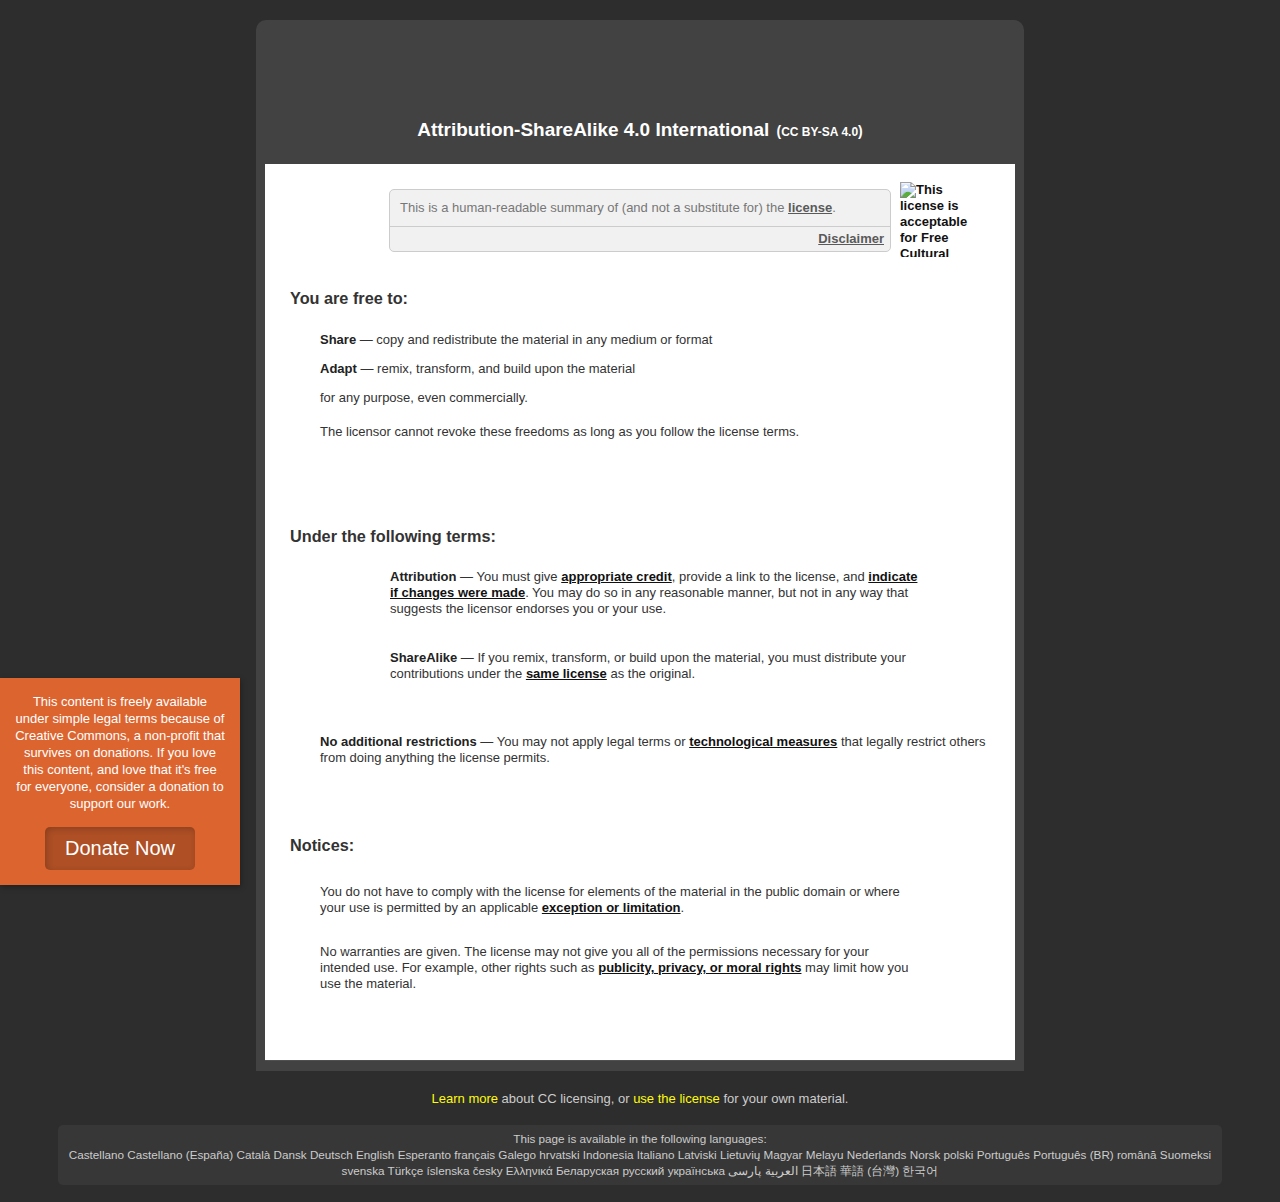
==== commit 6b289773: "Initial HTML/CSS for donate slide" ====
--- a/cc/licenses/by-sa/4.0/index.html
+++ b/cc/licenses/by-sa/4.0/index.html
@@ -388,11 +388,16 @@
 
     </div>
 
-
-    <script type="text/javascript">
-//<![CDATA[
-      document.write("<" + "script type='text/javascript' src='//scraper.creativecommons.org/apps/deed?url=" + encodeURIComponent(document.referrer) + "&amp;license_uri=" + encodeURIComponent(document.URL) + "&amp;callback=YAHOO.cc.success'" + "><" + "/script>");
-//]]>
-    </script><script type="text/javascript" src="./index_files/deed"></script>
-  
+  <div id="deed-donate-slide" class="reveal" style="display: block;">
+    <div class="slide-tab"><p>Donate Now</p></div>
+    <div class="slide-close"></div>
+
+    <div class="slide-trigger">
+      <p>This content is freely available under simple legal terms because of Creative Commons, a non-profit that survives on donations. If you love this content, and love that it's free for everyone, consider a donation to support our work.</p>
+      <button>Donate Now</button>
+    </div>
+  </div>
+
+  <script src="https://ajax.googleapis.com/ajax/libs/jquery/1.11.3/jquery.min.js"></script>
+
 </body></html>--- a/cc/licenses/by-sa/4.0/index_files/deed3.css
+++ b/cc/licenses/by-sa/4.0/index_files/deed3.css
@@ -827,4 +827,134 @@
      max-width: 90%;
  }
 
+}
+
+
+/* Donate Slide Styles
+------------------------------------ */
+#deed-donate-slide {
+	width: 240px;
+	margin: 0 auto 0 -240px;
+	position: fixed;
+	left: 0;
+	bottom: 15px;
+	z-index: 1000;
+	font: 13px/17px "Helvetica Neue","Helvetica","Nimbus Sans L",arial,verdana,sans-serif;
+	text-align: center;
+	color: #fff;
+	display: table;
+	-moz-box-shadow:    1px 2px 6px rgba(0,0,0,.3);
+	-webkit-box-shadow: 1px 2px 6px rgba(0,0,0,.3);
+	box-shadow:         1px 2px 6px rgba(0,0,0,.3);
+	-webkit-transition: margin .3s ease-in-out;
+	-moz-transition:    margin .3s ease-in-out;
+	-o-transition:      margin .3s ease-in-out;
+	-ms-transition:    margin .3s ease-in-out;
+	transition:         margin .3s ease-in-out;
+}
+#deed-donate-slide.reveal { margin-left: 0; }
+
+.slide-close {
+	background: url('../images/slide-close.png') no-repeat center center;
+	width: 16px;
+	height: 17px;
+	display: block;
+	cursor: pointer;
+	position: absolute;
+	right: 5px;
+	top: 5px;
+	opacity: .4;
+	text-indent: -99999px;
+	z-index: 999; }
+.slide-close:hover { opacity: 1; }
+
+.slide-tab { display: none; }
+
+/* --- Message --- */
+.slide-trigger {
+	display: block;
+	background-color: #dc642f;
+	padding: 15px;
+	cursor: pointer;
+	-webkit-transition: all .3s ease-in-out;
+	-moz-transition:    all .3s ease-in-out;
+	-o-transition:      all .3s ease-in-out;
+	-ms-transition:     all .3s ease-in-out;
+	transition:         all .3s ease-in-out;
+}
+
+.slide-trigger p { margin: 0; font-weight: 100; }
+
+.slide-trigger button {
+	background: rgba(70,34,18,.3);
+	display:inline-block;
+	padding: .5em 1em;
+	border: 0;
+	-webkit-border-radius: 5px 5px 5px 5px;
+	border-radius: 5px 5px 5px 5px;
+	-webkit-box-shadow:inset 2px 2px 6px 0 rgba(0,0,0,.2);
+	box-shadow:inset 2px 2px 6px 0 rgba(0,0,0,.2);
+	color: #fff;
+	font-size: 20px;
+	/*font-weight: bold;*/
+	margin: 15px 0 0;
+	text-decoration: none;
+	cursor: pointer;
+	-webkit-transition: all .3s ease-in-out;
+	-moz-transition: all .3s ease-in-out;
+	-ms-transition: all .3s ease-in-out;
+	-o-transition: all .3s ease-in-out;
+	transition: all .3s ease-in-out;
+}
+.slide-trigger button:hover {
+	background: rgba(70,34,18,.6);
+}
+
+/* --- narrow screens --- */
+@media screen and (max-width: 1200px) {
+	#deed-donate-slide {
+		width: 200px;
+		margin: 0 auto 0 -200px;
+	}
+}
+
+@media screen and (max-width: 1120px) {
+	#deed-donate-slide {
+		width: 170px;
+		margin: 0 auto 0 -170px;
+	}
+	.slide-trigger button { font-size: 18px; }
+}
+
+@media screen and (max-width: 1060px) {
+	#deed-donate-slide {
+		z-index: 100;
+		position: fixed;
+		left: 0;
+		bottom: 0;
+		width: 100%;
+		text-align: center;
+		cursor: pointer;
+	}
+
+	.slide-tab {
+		position: relative;
+		top: 8px;
+		display: block;
+		width: 180px;
+		height: 30px;
+		margin: 0 auto;
+		padding: 5px .8em 0 .8em;
+		background: #dc642f;
+	}
+	.slide-tab p {
+		margin: 0px;
+		color: #fff;
+		font-size: 22px;
+		text-decoration: underline;
+	}
+
+	.slide-close { top: 40px; }
+
+	.slide-trigger button { display: none; }
 }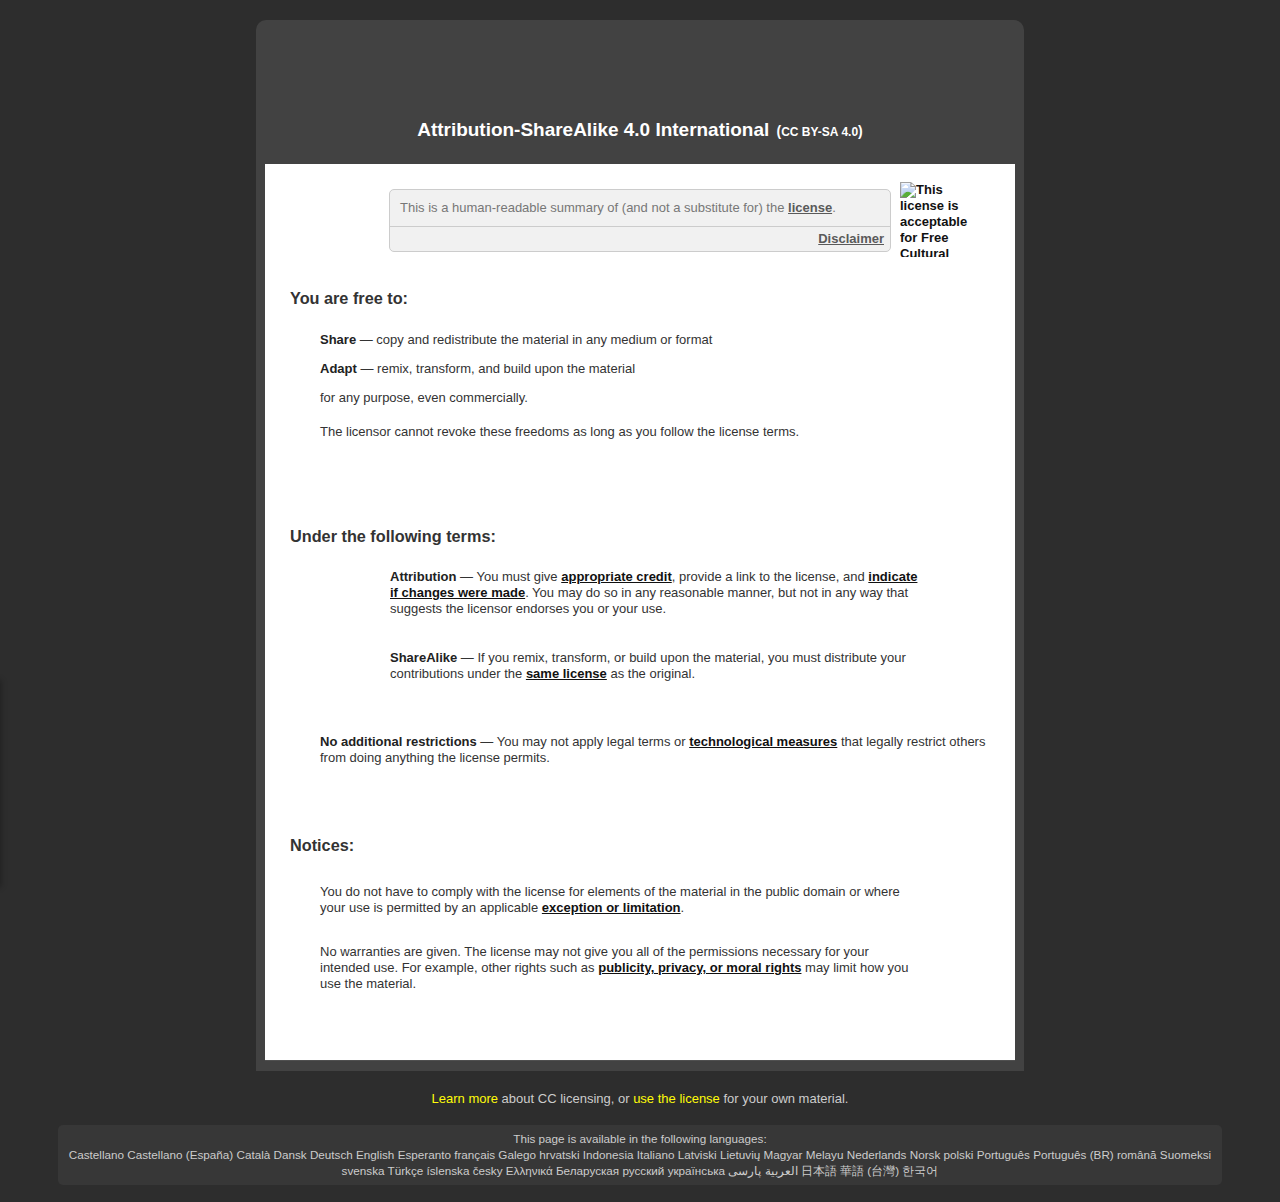
==== commit a2f2c9e7: "Added JS to allow escape key to remove slider" ====
--- a/cc/licenses/by-sa/4.0/index.html
+++ b/cc/licenses/by-sa/4.0/index.html
@@ -388,7 +388,7 @@
 
     </div>
 
-  <div id="deed-donate-slide" class="reveal" style="display: block;">
+  <div id="deed-donate-slide" style="display: none;">
     <div class="slide-tab"><p>Donate Now</p></div>
     <div class="slide-close"></div>
 
@@ -399,5 +399,33 @@
   </div>
 
   <script src="https://ajax.googleapis.com/ajax/libs/jquery/1.11.3/jquery.min.js"></script>
+  <script>
+    $(document).ready(function() {
+      $('#deed-donate-slide').show();
+      $(window).scroll(function() {
+        if ($(window).scrollTop() <= 160) {
+          $('#deed-donate-slide').finish();
+          //$('#deed-donate-slide').removeClass('reveal');
+        } else {
+          $('#deed-donate-slide').addClass('reveal');
+        }
+      });
+
+      $('.slide-close').click(function(event) {
+        $('#deed-donate-slide').remove();
+      });
+
+      /* Close slider on pressing ESC */
+      $(document).keyup(function(e) {
+        if (e.keyCode === 27) {
+          $('#deed-donate-slide').remove();
+        }
+      });
+
+      $(".slide-trigger, .slide-tab").click(function(){
+        window.location.href = "https://donate.creativecommons.org/?utm_campaign=2015fund&utm_source=license_slide2015";
+      });
+    });
+  </script>
 
 </body></html>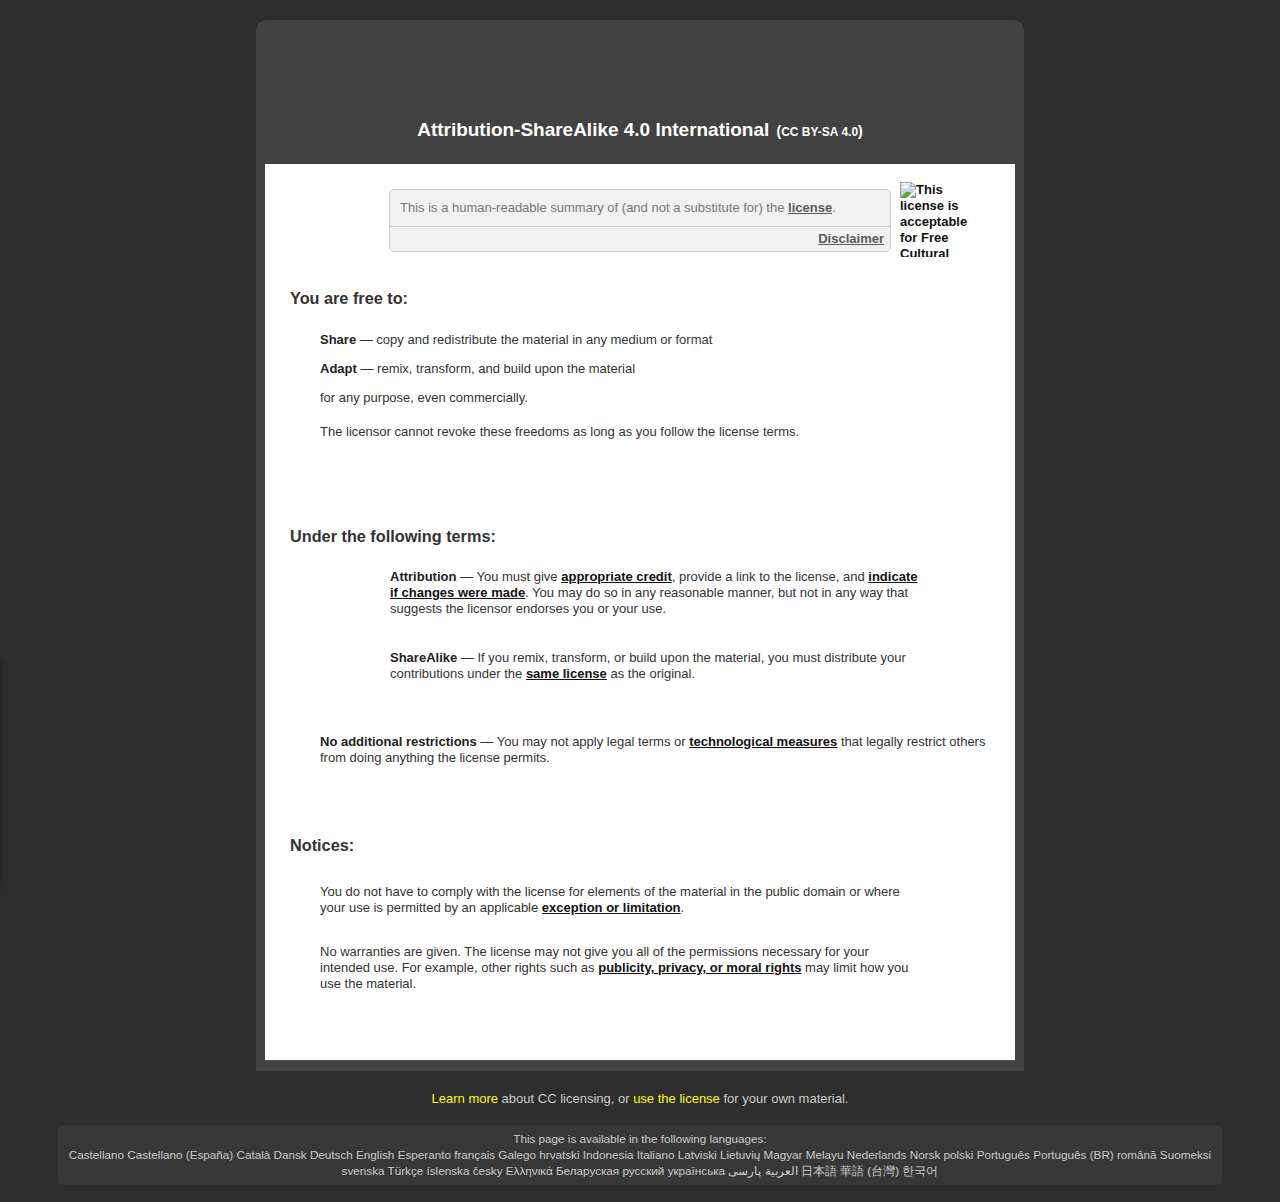
==== commit b2b40728: "Content update" ====
--- a/cc/licenses/by-sa/4.0/index.html
+++ b/cc/licenses/by-sa/4.0/index.html
@@ -391,9 +391,9 @@
   <div id="deed-donate-slide" style="display: none;">
     <div class="slide-tab"><p>Donate Now</p></div>
     <div class="slide-close"></div>
-
     <div class="slide-trigger">
-      <p>This content is freely available under simple legal terms because of Creative Commons, a non-profit that survives on donations. If you love this content, and love that it's free for everyone, consider a donation to support our work.</p>
+      <img src="images/logo-cc-heart-white.png" class="slide-logo" alt="CC Heart Logo" width="100" height="88" />
+      <p>This content is freely available under simple legal terms because of Creative Commons, a non-profit that survives on donations. If you love this content, and love that it's free for everyone, please consider a donation to support our work.</p>
       <button>Donate Now</button>
     </div>
   </div>
@@ -405,7 +405,7 @@
       $(window).scroll(function() {
         if ($(window).scrollTop() <= 160) {
           $('#deed-donate-slide').finish();
-          //$('#deed-donate-slide').removeClass('reveal');
+          $('#deed-donate-slide').removeClass('reveal');
         } else {
           $('#deed-donate-slide').addClass('reveal');
         }
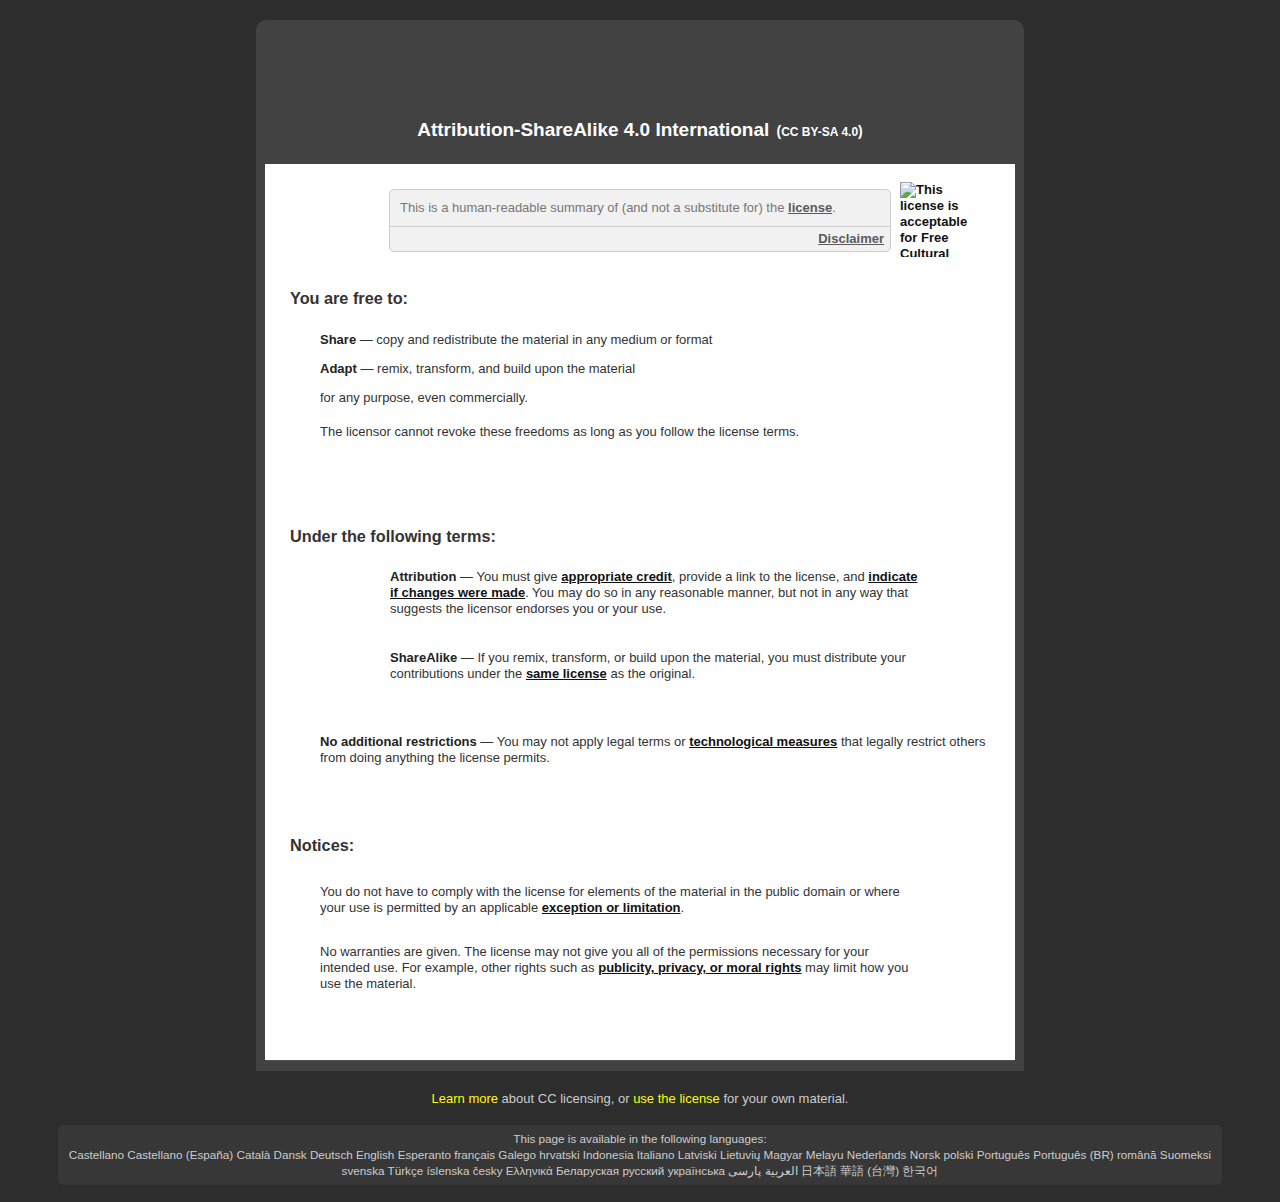
==== commit 14c014bc: "Mobile layout updates" ====
--- a/cc/licenses/by-sa/4.0/index.html
+++ b/cc/licenses/by-sa/4.0/index.html
@@ -389,7 +389,6 @@
     </div>
 
   <div id="deed-donate-slide" style="display: none;">
-    <div class="slide-tab"><p>Donate Now</p></div>
     <div class="slide-close"></div>
     <div class="slide-trigger">
       <img src="images/logo-cc-heart-white.png" class="slide-logo" alt="CC Heart Logo" width="100" height="88" />
@@ -405,7 +404,7 @@
       $(window).scroll(function() {
         if ($(window).scrollTop() <= 160) {
           $('#deed-donate-slide').finish();
-          $('#deed-donate-slide').removeClass('reveal');
+          //$('#deed-donate-slide').removeClass('reveal');
         } else {
           $('#deed-donate-slide').addClass('reveal');
         }
@@ -422,7 +421,7 @@
         }
       });
 
-      $(".slide-trigger, .slide-tab").click(function(){
+      $(".slide-trigger p, .slide-trigger button").click(function(){
         window.location.href = "https://donate.creativecommons.org/?utm_campaign=2015fund&utm_source=license_slide2015";
       });
     });
--- a/cc/licenses/by-sa/4.0/index_files/deed3.css
+++ b/cc/licenses/by-sa/4.0/index_files/deed3.css
@@ -761,7 +761,7 @@
     text-align: left;
 }
 
-@media screen and (max-width: 600px) {
+@media screen and (max-width: 788px) {
  html {
  -ms-text-size-adjust: 100%;
  -moz-text-size-adjust: 100%;
@@ -833,13 +833,13 @@
 /* Donate Slide Styles
 ------------------------------------ */
 #deed-donate-slide {
-	width: 240px;
-	margin: 0 auto 0 -240px;
+	width: 250px;
+	margin: 0 auto 0 -280px;
 	position: fixed;
 	left: 0;
 	bottom: 15px;
 	z-index: 1000;
-	font: 13px/17px "Helvetica Neue","Helvetica","Nimbus Sans L",arial,verdana,sans-serif;
+	line-height: 17px;
 	text-align: center;
 	color: #fff;
 	display: table;
@@ -863,7 +863,7 @@
 	position: absolute;
 	right: 5px;
 	top: 5px;
-	opacity: .4;
+	opacity: .6;
 	text-indent: -99999px;
 	z-index: 999; }
 .slide-close:hover { opacity: 1; }
@@ -875,7 +875,6 @@
 	display: block;
 	background-color: #dc642f;
 	padding: 15px;
-	cursor: pointer;
 	-webkit-transition: all .3s ease-in-out;
 	-moz-transition:    all .3s ease-in-out;
 	-o-transition:      all .3s ease-in-out;
@@ -883,7 +882,11 @@
 	transition:         all .3s ease-in-out;
 }
 
-.slide-trigger p { margin: 0; font-weight: 100; }
+.slide-trigger p {
+	margin: 0;
+	font-weight: 600;
+	cursor: pointer;
+}
 
 .slide-trigger button {
 	background: rgba(70,34,18,.3);
@@ -911,17 +914,17 @@
 }
 
 /* --- narrow screens --- */
-@media screen and (max-width: 1200px) {
+@media screen and (max-width: 1220px) {
 	#deed-donate-slide {
 		width: 200px;
-		margin: 0 auto 0 -200px;
+		margin: 0 auto 0 -230px;
 	}
 }
 
 @media screen and (max-width: 1120px) {
 	#deed-donate-slide {
 		width: 170px;
-		margin: 0 auto 0 -170px;
+		margin: 0 auto 0 -200px;
 	}
 	.slide-trigger button { font-size: 18px; }
 }
@@ -931,30 +934,34 @@
 		z-index: 100;
 		position: fixed;
 		left: 0;
-		bottom: 0;
+		bottom: -100%;
 		width: 100%;
 		text-align: center;
-		cursor: pointer;
+		-webkit-transition: bottom .5s ease-in-out;
+		-moz-transition:    bottom .5s ease-in-out;
+		-o-transition:      bottom .5s ease-in-out;
+		-ms-transition:    bottom .5s ease-in-out;
+		transition:         bottom .5s ease-in-out;
 	}
-
-	.slide-tab {
-		position: relative;
-		top: 8px;
-		display: block;
-		width: 180px;
-		height: 30px;
-		margin: 0 auto;
-		padding: 5px .8em 0 .8em;
-		background: #dc642f;
+	#deed-donate-slide.reveal { bottom: 0; }
+
+	.slide-close {
+		background: url('../images/slide-close-mobile.png') no-repeat center center;
+		width: 33px;
+		height: 33px;
+		top: initial;
+		bottom: 5px;
+		right: 5px;
+		opacity: .8;
 	}
-	.slide-tab p {
-		margin: 0px;
-		color: #fff;
-		font-size: 22px;
-		text-decoration: underline;
+
+	.slide-trigger {
+		padding: 10px;
 	}
 
-	.slide-close { top: 40px; }
-
-	.slide-trigger button { display: none; }
+	img.slide-logo { display: none; }
+
+	.slide-trigger button {
+		margin: 5px 0 0;
+	}
 }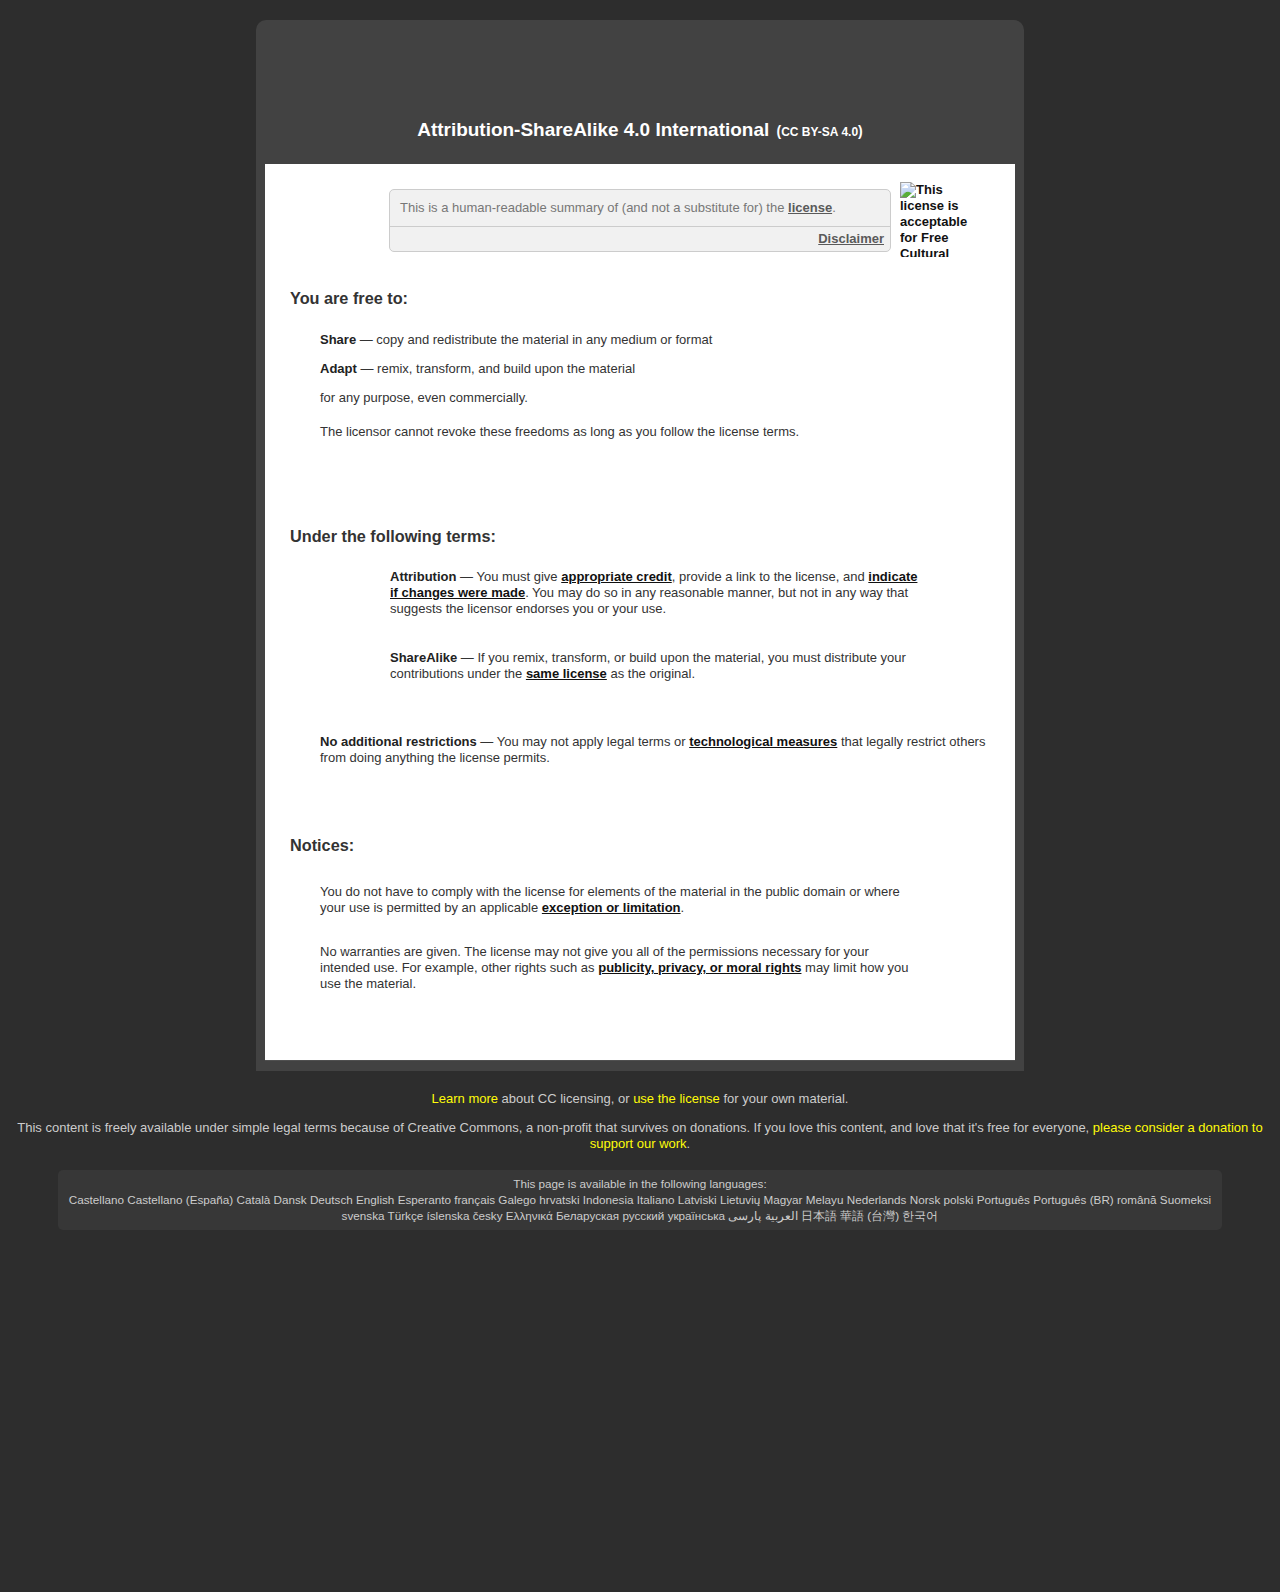
==== commit d195b8b6: "Update index.html" ====
--- a/cc/licenses/by-sa/4.0/index.html
+++ b/cc/licenses/by-sa/4.0/index.html
@@ -1,6 +1,8 @@
 <!DOCTYPE html PUBLIC "-//W3C//DTD XHTML+RDFa 1.0//EN" "http://www.w3.org/MarkUp/DTD/xhtml-rdfa-1.dtd">
 <!-- saved from url=(0046)http://creativecommons.org/licenses/by-sa/4.0/ -->
-<html xmlns="http://www.w3.org/1999/xhtml" xmlns:cc="http://creativecommons.org/ns#" xmlns:dc="http://purl.org/dc/elements/1.1/" xmlns:dct="http://purl.org/dc/terms/" xmlns:frbr="http://purl.org/vocab/frbr/core#" xml:lang="en"><head about="http://creativecommons.org/licenses/by-sa/4.0/"><meta http-equiv="Content-Type" content="text/html; charset=UTF-8">
+<html xmlns="http://www.w3.org/1999/xhtml" xmlns:cc="http://creativecommons.org/ns#"
+      xmlns:dc="http://purl.org/dc/elements/1.1/" xmlns:dct="http://purl.org/dc/terms/"
+      xmlns:frbr="http://purl.org/vocab/frbr/core#" xmlns="http://www.w3.org/1999/html" xml:lang="en"><head about="http://creativecommons.org/licenses/by-sa/4.0/"><meta http-equiv="Content-Type" content="text/html; charset=UTF-8">
   <meta name="viewport" content="width=device-width, initial-scale=1.0">
     
     <title>Creative Commons — Attribution-ShareAlike 4.0 International
@@ -36,8 +38,8 @@
 
    </head>
 
-  <body typeof="cc:License" about="http://creativecommons.org/licenses/by-sa/4.0/" class="yui-skin-sam" data-feedly-mini="yes">
-
+  <body typeof="cc:License" about="http://creativecommons.org/licenses/by-sa/4.0/" class="yui-skin-sam">
+  <script type="text/javascript">document.body.className = 'js';</script>
     
   <!-- RDF code here for backwards compatibility.  Please use the
        license's RDFa instead. -->
@@ -295,16 +297,16 @@
 
     </div>
     <div id="footer">
-      <p>
+      <div class="info">
+        <p><a href="http://wiki.creativecommons.org/FAQ">Learn more</a> about CC licensing, or <a id="get_this" href="http://creativecommons.org/choose/results-one?license_code=by-sa&amp;jurisdiction=&amp;version=4.0&amp;lang=en">use the license</a> for your own material.</p>
         
-          
-            
-        <a href="http://wiki.creativecommons.org/FAQ">Learn more</a> about CC licensing, or <a id="get_this" href="http://creativecommons.org/choose/results-one?license_code=by-sa&amp;jurisdiction=&amp;version=4.0&amp;lang=en">use the license</a> for your own material.
-            
-          
+        <div id="donate">
+
+        <p>This content is freely available under simple legal terms because of Creative Commons, a non-profit that survives on donations. If you love this content, and love that it's free for everyone, <a href="https://donate.creativecommons.org/?utm_campaign=2015fund&utm_source=license_footer2015">please consider a donation to support our work</a>.</p>
         
-      </p>
-
+        </div>
+        
+      </div>
       <div id="languages">
   <span dir="ltr" style="text-align: left">
     This page is available in the following languages:
@@ -388,7 +390,7 @@
 
     </div>
 
-  <div id="deed-donate-slide" style="display: none;">
+  <div id="deed-donate-slide">
     <div class="slide-close"></div>
     <div class="slide-trigger">
       <img src="images/logo-cc-heart-white.png" class="slide-logo" alt="CC Heart Logo" width="100" height="88" />
@@ -400,7 +402,13 @@
   <script src="https://ajax.googleapis.com/ajax/libs/jquery/1.11.3/jquery.min.js"></script>
   <script>
     $(document).ready(function() {
+      $('#deed-donate-slide').hide();
+      $('#deed-donate-slide').addClass('slider');
       $('#deed-donate-slide').show();
+      // Set banner to reveal after X seconds
+      setTimeout(function(){
+        $('#deed-donate-slide').addClass('reveal');
+      }, 8000);
       $(window).scroll(function() {
         if ($(window).scrollTop() <= 160) {
           $('#deed-donate-slide').finish();
@@ -427,4 +435,4 @@
     });
   </script>
 
-</body></html>+</body></html>
